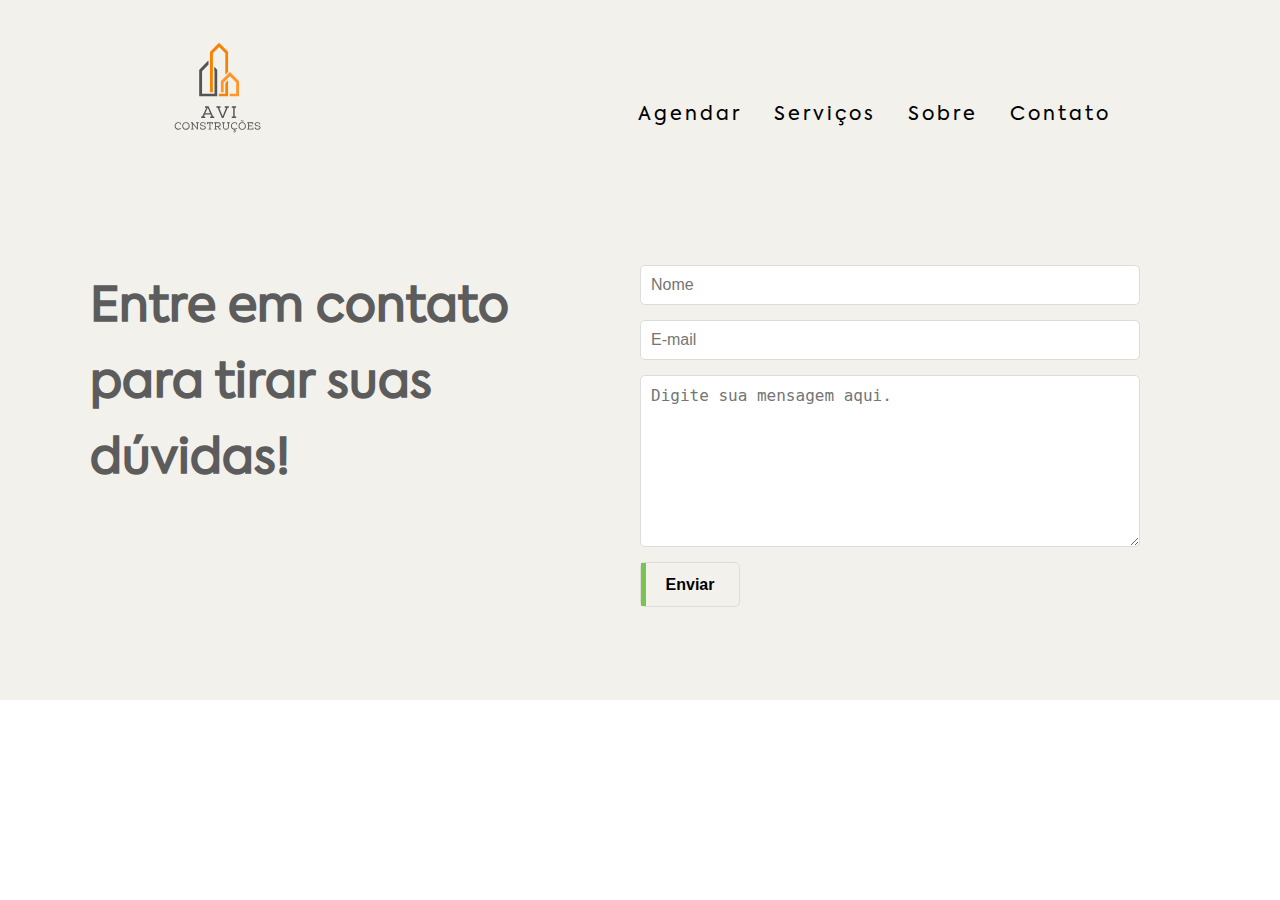
==== contato.html @ 83c97ced "Add files via upload" ====
<!DOCTYPE html>
<html lang="en">
  <head>
    <meta charset="UTF-8" />
    <meta http-equiv="X-UA-Compatible" content="IE=edge" />
    <meta name="viewport" content="width=device-width, initial-scale=1, minimum-scale=1">
    <link rel="stylesheet" href="./CSS/contato.css" />
    <link rel="stylesheet" href="Media_Queries/contato_media.css" />
    <link rel="stylesheet" href="./Mobile_CSS/contato_mobile.css" />

    <link
      rel="stylesheet"
      href="https://cdnjs.cloudflare.com/ajax/libs/font-awesome/4.7.0/css/font-awesome.min.css"
    />
    <link
      rel="shortcut icon"
      type="imagem/x-icon"
      href="../fotos/logo_avi"
    />
    <title>Contato</title>
  </head>
  <body>
    <section class="container">
      <div class="r2 item2">
        <header class="header1">
          <nav>
            <a class="logo" href="./index.html"
              ><img src="./fotos/logo_avipreto.svg" alt="informativo solar"
            /></a>
            <div class="mobile-menu">
              <div class="line1"></div>
              <div class="line2"></div>
              <div class="line3"></div>
            </div>
            <ul class="nav-list">
              <li><a href="./agendar.html">Agendar</a></li>
              <li><a href="./servico.html">Serviços</a></li>
              <li><a href="./sobre.html">Sobre</a></li>
              <li><a class="conta" href="./contato.html">Contato</a></li>
            </ul>
          </nav>
        </header>

        <h1 class="instruçãoC">Entre em contato para tirar suas dúvidas!</h1>
        <div class="formCo">
          <form class="form" method="POST" action="../PHP/email.php">
            <input class="field" name="nome" placeholder="Nome" />
            <input class="field" name="email" placeholder="E-mail" />
            <textarea
              class="field"
              name="mensagem"
              placeholder="Digite sua mensagem aqui."
            ></textarea>
            <!-- <input id="Enviar" class="field" type="submit" vaue="Enviar" /> -->
            <button class="field" type="submit" value="Enviar"> Enviar
            </button>
          </form>
        </div>
      </div>
    </section>

    <!-- <footer class="footerF">
      <nav>
        <a class="logo" href="./index.html">LOGO</a>
        <div class="mobile-menu">
          <div class="line1"></div>
          <div class="line2"></div>
          <div class="line3"></div>
        </div>
        <ul class="nav-em nav-list">
          <li><a href="./agendar.html">Agendar</a></li>
          <li><a href="./servico.html">Serviço</a></li>
          <li><a href="./sobre.html">Sobre</a></li>
          <li><a class="conta" href="./contato.html">Contato</a></li>
        </ul>
      </nav>
    </footer>
    <section class="end">
      <hr
        style="
          height: 2px;
          border-width: 0;
          color: gray;
          background-color: white;
        "
      />
      <p>Copyright © AVI Empreendimentos. Todos os Direitos Reservados.</p>
    </section> -->
    <script src="./SCRIPT/script.js"></script>
  </body>
</html>
---- CSS/contato.css ----
html, body {
  position:relative;
  overflow-x:hidden;
}
*{
  max-width:auto;
  max-height: auto;
}
body{
  overflow-x: hidden;
}

html {
  scroll-behavior: smooth;
}

@font-face {
  font-family: "Axiforma";
  src: url("../Axiforma/Axiforma-Regular.otf") format("opentype");
}

body,
ul,
li,
p {
  margin: 0px;
  padding: 0px;
  list-style: none;
  font-size: 1.2rem;
  font-family: "Axiforma";
}

/* cabeçalho */
.conta:visited {
  color: #79C44F;
}

a {
  color: black;
  text-decoration: none;
  transition: 0.3s;
}

a:hover {
  opacity: 0.7;
}

.logo {
  font-size: 24px;
  text-transform: uppercase;
  letter-spacing: 4px;
}
 
nav {
  display: flex;
  justify-content: space-around;
  align-items: center;
  font-family: system-ui, -apple-system, Helvetica, Arial, sans-serif;
  background-color: transparent;
  height: 20vh;
}

main {
  background: url("bg.jpg") no-repeat center center;
  background-size: cover;
  height: 92vh;
}

.nav-list {
  border-top-left-radius: 10px;
  border-bottom-left-radius: 10px;
  margin-top: 50px;
  list-style: none;
  display: flex;
}

.nav-list li {
  letter-spacing: 3px;
  margin-left: 32px;
}

.mobile-menu {
  display: none;
  cursor: pointer;

}

.mobile-menu div {
  width: 32px;
  height: 2px;
  background: black;
  margin: 8px;
  transition: 0.3s;
}
/* grid 2 */
.instruçãoC {
  color: #5C5C5C;
  font-size: 3rem;
  max-width: 450px;
  margin-top: 10vh;
  margin-left: 7%;
  text-align: left;
  position: absolute;
}
.formCo {
  margin-top: 85px;
  margin-left: 50%;
  width: 100%;
  max-width: 500px;
}

.form {
  display: flex;
  flex-direction: column;
}

.field {
  padding: 10px;
  margin-bottom: 15px;
  border: 1px solid #ddd;
  border-radius: 5px;
  font-size: 16px;
}

textarea {
  height: 150px;
}
/* #Enviar{
  width: 10vh;
  background-color: #a6a6a6;

} */
button {
  width: 100px;
  height: 45px;
  font-size: 23px;
  cursor: pointer;
  border: none;
  outline: none;
  background: transparent;
  color: black;
  font-weight: 700;
  position: relative;
  transition: all 0.5s;
  z-index: 1;
 }
 
 button::before {
  content: "";
  position: absolute;
  top: 0;
  left: 0;
  width: 5px;
  height: 100%;
  background-color: #79C44F;
  z-index: -1;
  transition: all 0.5s;
 }
 
 button:hover::before {
  width: 100%;
 }
 
 button:hover {
  color: black;
 }
 
 button:active:before {
  background: #b9b9b9;
 }
/* grids all */

.container {
  display: grid;
  background-color: #333438;
  grid-gap: 2px 2px;
  grid-template: 700px/ auto;
  grid-template-areas:
    "a2 a2 a2 a2 a2";
}

:root {
  --var-color: #f2f1ec;
  --var-color2: black;
}

.r1 {
  grid-area: a1;
  color: b;
  background-color: var(--var-color);
}

.r2 {
  grid-area: a2;
  background-color: var(--var-color);
}

/* end */

.end {
  color: #f2f2f2;
  background-color: #365b6d;
  padding: 50px;
  text-align: center;
}
---- Media_Queries/contato_media.css ----
@media only screen and  (max-width: 1045px) {
  .container {
    display: grid;
    background-color: #333438;
    grid-gap: 2px 2px;
    grid-template: 800px/ auto;
    grid-template-areas:
      "a2 a2 a2 a2 a2";
  }
.instruçãoC{
  max-width: 800px;
  margin-left: 25%;
  font-size: 30px;
  transition: ease-in all .5s;

}
.formCo{
  margin-left: 30%;
  margin-top: 200px;
  transition: ease-in all .5s;

}
}
@media only screen and  (max-width: 860px) {
  .instruçãoC{
    max-width: 800px;
    margin-left: 20%;
    font-size: 30px;
    transition: ease-in all .5s;

  }
  .formCo{
    margin-left: 25%;
    margin-top: 200px;
    transition: ease-in all .5s;

  }
}
@media only screen and  (max-width: 800px) {
  .instruçãoC{
    max-width: 800px;
    margin-left: 15%;
    font-size: 30px;
    transition: ease-in all .5s;

  }
  .formCo{
    margin-left: 20%;
    margin-top: 200px;
    transition: ease-in all .5s;

  }
}
@media only screen and  (max-width: 750px) {
  .instruçãoC{
    max-width: 800px;
    margin-left: 10%;
    font-size: 30px;
    transition: ease-in all .5s;

  }
  .formCo{
    margin-left: 15%;
    margin-top: 200px;
    transition: ease-in all .5s;

  }
}
@media only screen and  (max-width: 715px) {
  .instruçãoC{
    max-width: 800px;
    margin-left: 14%;
    font-size: 25px;
    transition: ease-in all .5s;

  }
  .formCo{
    margin-left: 15%;
    margin-top: 200px;
    transition: ease-in all .5s;

  }
}
@media only screen and  (max-width: 635px) {
  .instruçãoC{
    max-width: 800px;
    margin-left: 18%;
    font-size: 20px;
    transition: ease-in all .5s;

  }
  .formCo{
    width: 400px;
    margin-left: 19%;
    margin-top: 200px;
    transition: ease-in all .5s;

  }
}
@media only screen and  (max-width: 540px) {
  .instruçãoC{
    max-width: 800px;
    margin-left: 14%;
    font-size: 20px;
    transition: ease-in all .5s;

  }
  .formCo{
    width: 400px;
    margin-left: 14%;
    margin-top: 200px;
    transition: ease-in all .5s;

  }
}
@media only screen and  (max-width: 510px) {
  
  .instruçãoC{
    max-width: 800px;
    margin-left: 10%;
    font-size: 20px;
    transition: ease-in all .5s;

  }
  .formCo{
    width: 400px;
    margin-left: 10%;
    margin-top: 200px;
    transition: ease-in all .5s;

  }
}


  
  /* media */
  @media only screen and  (max-width: 800px) {
    body {
      overflow-x: hidden;
    }
    .nav-list {
      position: absolute;
      top: 10vh;
      right: 0;
      width: 50vw;
      height: 70vh;
      background: #d2d2d2;
      flex-direction: column;
      align-items: center;
      justify-content: space-around;
      transform: translateX(100%);
      transition: transform 0.3s ease-in;
      z-index: 1;
    }
    .nav-list li {
      margin-left: 0;
      opacity: 0;
    }
    .mobile-menu {
      display: block;
    }
  }
  
  .nav-list.active {
    transform: translateX(0);
  }
  
  @keyframes navLinkFade {
    from {
      opacity: 0;
      transform: translateX(50px);
    }
    to {
      opacity: 1;
      transform: translateX(0);
    }
  }
  
  .mobile-menu.active .line1 {
    transform: rotate(-45deg) translate(-8px, 8px);
  }
  
  .mobile-menu.active .line2 {
    opacity: 0;
  }
  
  .mobile-menu.active .line3 {
    transform: rotate(45deg) translate(-5px, -7px);
  }
---- Mobile_CSS/contato_mobile.css ----
/* IPHONE XR */
@media only screen and  (max-width: 414px) {
    .container {
        display: grid;
        background-color: #333438;
        grid-gap: 2px 2px;
        grid-template: 915px/ auto;
        grid-template-areas:
          "a2 a2 a2 a2 a2";
      }
    .formCo{
        max-width: 300px;
        margin-left: 10%;
    }
  
   
    }
    /* S20 ULTRA */
    @media only screen and  (max-width: 412px) {
    
    
    }
    /* PIXEL 5 */
      @media only screen and  (max-width: 393px) {
        
      }
    
    /* IPHONE 12 PRO */
    @media only screen and  (max-width: 390px) {
    
    }
    
    /* IPHONE SE */
      @media only screen and  (max-width: 375px) {
          .formCo{
              max-width: 300px;
              margin-left: 10%;
          }
        
      
      }
      /* S8 */
        @media only screen and  (max-width: 360px) {
            .formCo{
                margin-left: 5%;
            }
        .instruçãoC{
            margin-left: 6%;
        }
        }
        /* GALAXY FOLD */
        @media only screen and  (max-width: 280px) {
            .container {
                display: grid;
                background-color: #333438;
                grid-gap: 2px 2px;
                grid-template: 700px/ auto;
                grid-template-areas:
                  "a2 a2 a2 a2 a2";
              }
            .formCo{
                margin-top: 150px;
                max-width: 250px;
                margin-left: 5%;
            }
        }
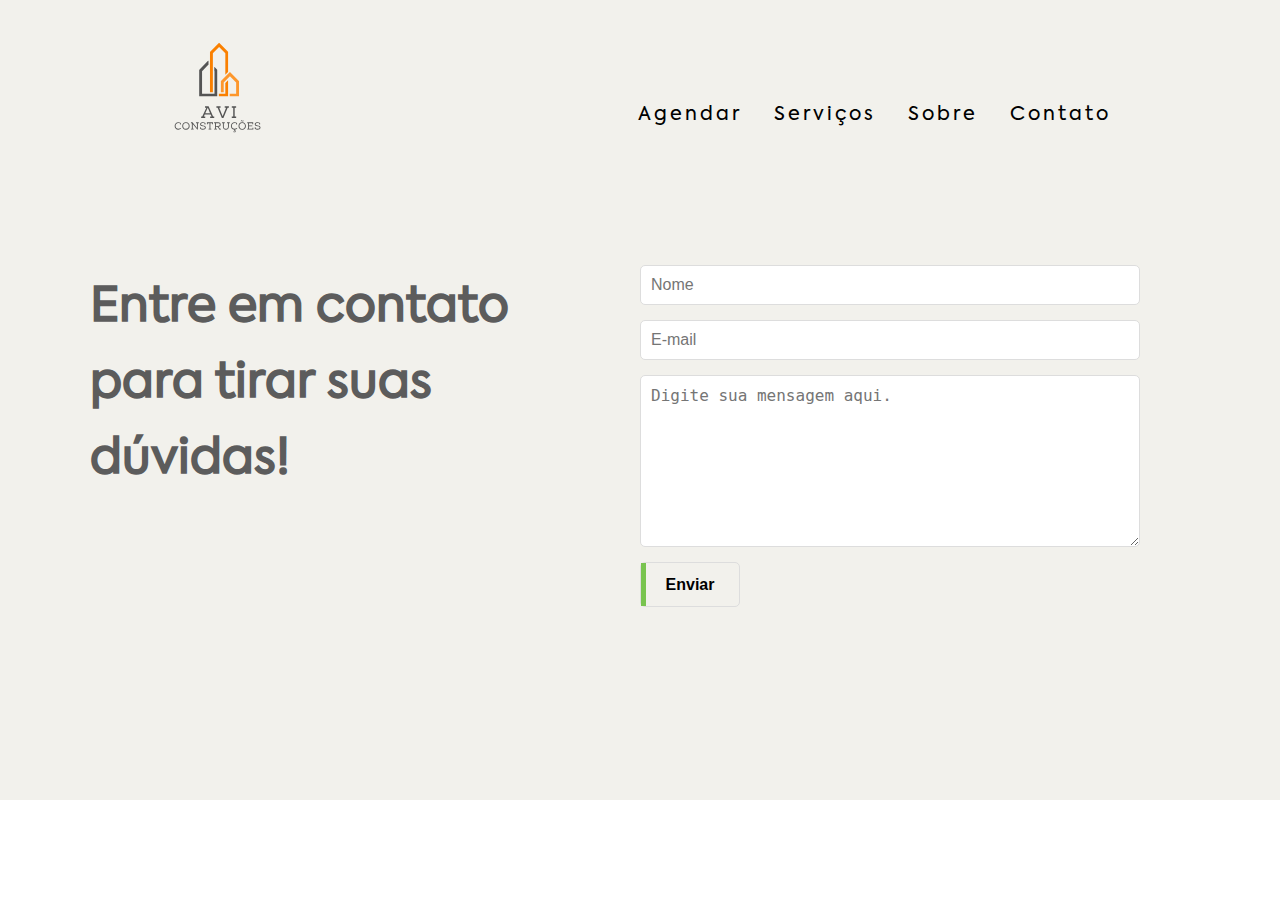
==== commit 1cdeefbe: "Add files via upload" ====
--- a/contato.html
+++ b/contato.html
@@ -6,6 +6,7 @@
     <meta name="viewport" content="width=device-width, initial-scale=1, minimum-scale=1">
     <link rel="stylesheet" href="./CSS/contato.css" />
     <link rel="stylesheet" href="Media_Queries/contato_media.css" />
+    <link rel="stylesheet" href="./Tablet_CSS/contato_tablet.css" />
     <link rel="stylesheet" href="./Mobile_CSS/contato_mobile.css" />
 
     <link
--- a/Media_Queries/contato_media.css
+++ b/Media_Queries/contato_media.css
@@ -1,3 +1,43 @@
+@media only screen and  (max-width: 1920px) {
+  .container {
+    display: grid;
+    background-color: #333438;
+    grid-gap: 2px 2px;
+    grid-template: 1080px/ auto;
+    grid-template-areas:
+      "a2 a2 a2 a2 a2";
+  }
+   .formCo {
+    margin-top: 250px;
+  
+  }
+  .instruçãoC {
+   
+    margin-top: 250px;
+  
+  }
+}
+@media only screen and  (max-width: 1366px) {
+
+.container {
+  display: grid;
+  background-color: #333438;
+  grid-gap: 2px 2px;
+  grid-template: 700px/ auto;
+  grid-template-areas:
+    "a2 a2 a2 a2 a2";
+}
+  .formCo {
+  margin-top: 85px;
+
+}
+.instruçãoC {
+ 
+  margin-top: 10vh;
+
+}
+ }
+
 @media only screen and  (max-width: 1045px) {
   .container {
     display: grid;
@@ -21,37 +61,68 @@
 
 }
 }
+@media only screen and  (max-width: 1000px) {
+  .instruçãoC{
+    max-width: 800px;
+    margin-left: 23%;
+    font-size: 30px;
+    transition: ease-in all .5s;
+
+  }
+  .formCo{
+    margin-left: 30%;
+    margin-top: 200px;
+    transition: ease-in all .5s;
+
+  }
+}
+@media only screen and  (max-width: 960px) {
+  .instruçãoC{
+    max-width: 800px;
+    margin-left: 20%;
+    font-size: 30px;
+    transition: ease-in all .5s;
+
+  }
+  .formCo{
+    margin-left: 25%;
+    margin-top: 200px;
+    transition: ease-in all .5s;
+
+  }
+}
+
 @media only screen and  (max-width: 860px) {
   .instruçãoC{
     max-width: 800px;
+    margin-left: 17%;
+    font-size: 30px;
+    transition: ease-in all .5s;
+
+  }
+  .formCo{
+    margin-left: 22%;
+    margin-top: 200px;
+    transition: ease-in all .5s;
+
+  }
+}
+@media only screen and  (max-width: 805px) {
+  .instruçãoC{
+    max-width: 800px;
+    margin-left: 15%;
+    font-size: 30px;
+    transition: ease-in all .5s;
+
+  }
+  .formCo{
     margin-left: 20%;
-    font-size: 30px;
-    transition: ease-in all .5s;
-
-  }
-  .formCo{
-    margin-left: 25%;
-    margin-top: 200px;
-    transition: ease-in all .5s;
-
-  }
-}
-@media only screen and  (max-width: 800px) {
-  .instruçãoC{
-    max-width: 800px;
-    margin-left: 15%;
-    font-size: 30px;
-    transition: ease-in all .5s;
-
-  }
-  .formCo{
-    margin-left: 20%;
-    margin-top: 200px;
-    transition: ease-in all .5s;
-
-  }
-}
-@media only screen and  (max-width: 750px) {
+    margin-top: 200px;
+    transition: ease-in all .5s;
+
+  }
+}
+@media only screen and  (max-width: 790px) {
   .instruçãoC{
     max-width: 800px;
     margin-left: 10%;
@@ -186,4 +257,4 @@
   
   .mobile-menu.active .line3 {
     transform: rotate(45deg) translate(-5px, -7px);
-  }+  }
--- a/Tablet_CSS/contato_tablet.css
+++ b/Tablet_CSS/contato_tablet.css
@@ -0,0 +1,107 @@
+/* Nest hub max */
+@media only screen and  (max-width: 1280px) {
+    .container {
+      display: grid;
+      background-color: #333438;
+      grid-gap: 0px;
+      grid-template: 800px   / auto;
+      grid-template-areas:
+      "a2 a2 a2 a2 a2"
+      ;
+    }
+
+  }
+/* Surface pro 7 */
+@media only screen and  (max-width: 912px) {
+  .container {
+    display: grid;
+    background-color: #333438;
+    grid-gap: 0px;
+    grid-template: 1368px   / auto;
+    grid-template-areas:
+    "a2 a2 a2 a2 a2"
+      ;
+  }
+}
+@media only screen and  (max-width:911px) {
+  .container {
+    display: grid;
+    background-color: #333438;
+    grid-gap: 0px;
+    grid-template: 700px   / auto;
+    grid-template-areas:
+    "a2 a2 a2 a2 a2"
+      ;
+  }
+}
+
+/* Ipad air */
+@media only screen and  (max-width: 820px) {
+  .container {
+    display: grid;
+    background-color: #333438;
+    grid-gap: 0px;
+    grid-template: 1180px   / auto;
+    grid-template-areas:
+    "a2 a2 a2 a2 a2"
+
+      ;
+  }
+}
+@media only screen and  (max-width: 799px) {
+  .container {
+    display: grid;
+    background-color: #333438;
+    grid-gap: 0px;
+    grid-template: 700px   / auto;
+    grid-template-areas:
+    "a2 a2 a2 a2 a2"
+      ;
+  }
+}
+/* Ipad mini */
+  @media only screen and  (max-width: 768px) {
+    .container {
+      display: grid;
+      background-color: #333438;
+      grid-gap: 0px;
+      grid-template: 1024px   / auto;
+      grid-template-areas:
+      "a2 a2 a2 a2 a2"
+      ;
+    }
+  }
+  @media only screen and  (max-width: 767px) {
+    .container {
+      display: grid;
+      background-color: #333438;
+      grid-gap: 0px;
+      grid-template: 700px   / auto;
+      grid-template-areas:
+      "a2 a2 a2 a2 a2"
+      ;
+    }
+  }
+/* Surface duo */
+@media only screen and  (max-width: 540px) {
+  .container {
+    display: grid;
+    background-color: #333438;
+    grid-gap: 0px;
+    grid-template: 720px   / auto;
+    grid-template-areas:
+    "a2 a2 a2 a2 a2"
+      ;
+  }
+}
+@media only screen and  (max-width:539px) {
+  .container {
+    display: grid;
+    background-color: #333438;
+    grid-gap: 0px;
+    grid-template: 700px   / auto;
+    grid-template-areas:
+    "a2 a2 a2 a2 a2"
+      ;
+  }
+}